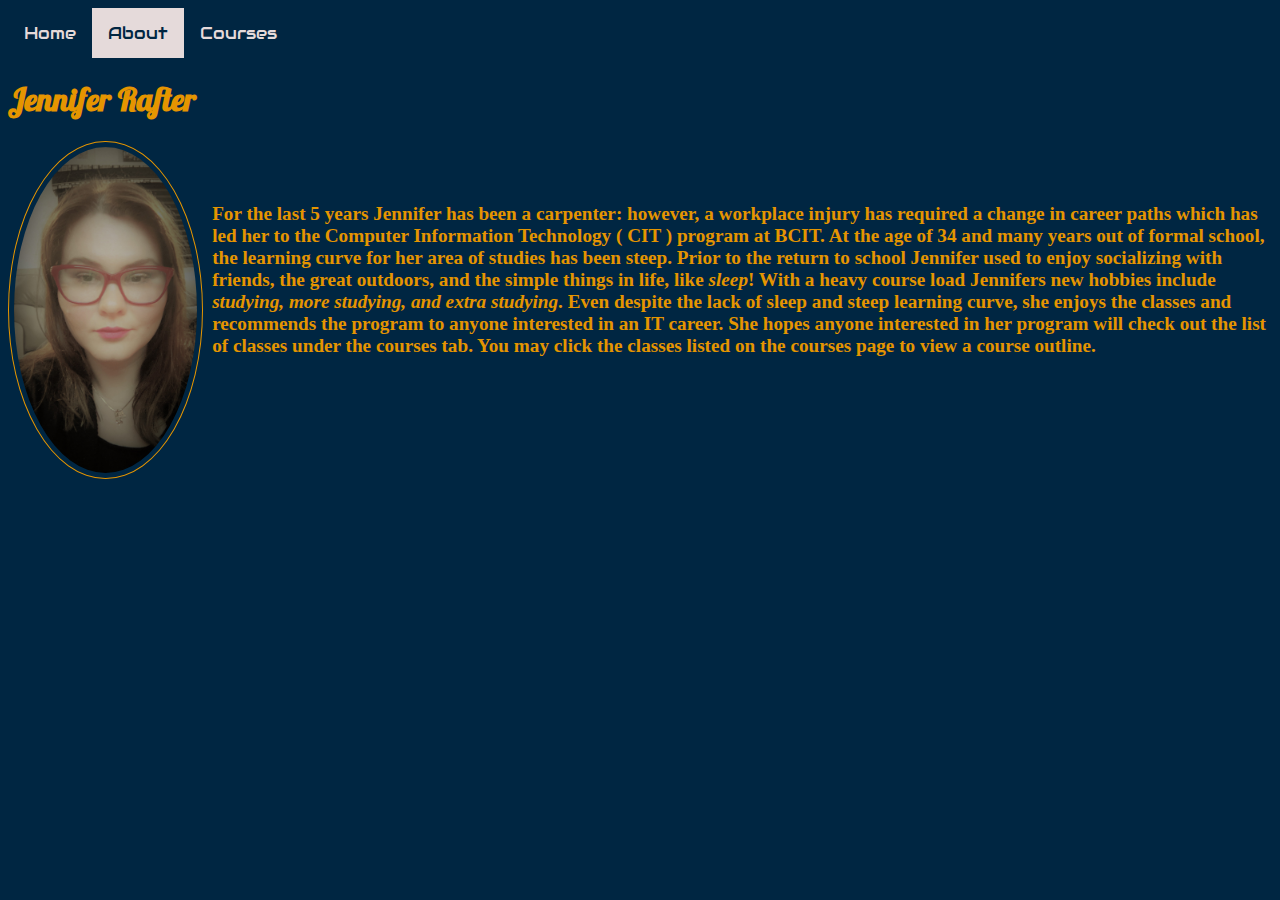
==== pages/about.html @ dd3db54b "Added directories and pages" ====
<!DOCTYPE html>
<HTML lang="en">
<head>
    <link rel="preconnect" href="https://fonts.gstatic.com">
    <link href="https://fonts.googleapis.com/css2?family=Lobster&family=Playfair+Display:ital,wght@0,400;1,800;1,900&display=swap" rel="stylesheet">

    <link rel="stylesheet" href="https://fonts.googleapis.com/css?family=Sofia&effect=fire">
    <link rel="preconnect" href="https://fonts.gstatic.com">
    <link rel="stylesheet" href="https://fonts.googleapis.com/css?family=Audiowide|Sofia|Trirong">
    <link rel="preconnect" href="https://fonts.gstatic.com">
    <link rel="preconnect" href="https://fonts.gstatic.com">
    <link href="https://fonts.googleapis.com/css2?family=Permanent+Marker&family=Playfair+Display:ital,wght@0,400;1,800;1,900&display=swap" rel="stylesheet">
    <link rel="stylesheet" href="https://fonts.googleapis.com/css?family=Audiowide">
    <link rel="stylesheet" href="../css/styles.css">
    <meta charset="UTF-8"/>
    <meta name="viewport" content="width=device-width, initial-scale=1.0">
    <title>Document</title>
</head>
<body>

    
<div class="topnav">
    <a href="../index.html">Home</a>
    <a class="active" href="./about.html">About</a>
    <a href="./courses.html">Courses</a>
</div>
    <h1>Jennifer Rafter</h1>
    <img src="../images/PXL_20210206_024027036.MP_2.jpg" alt="Jennifer Rafter"></img>

    <h2 class="font-effect-fire"> A New Career Trajectory </h2>
    <p>For the last 5 years Jennifer has been a carpenter: however, a workplace injury 
    has required a change in career paths which has led her to
    the <strong>Computer Information Technology ( CIT )</strong> program at BCIT. 
    At the age of 34 and many years out of formal school, the learning curve for her area of studies has been steep.
    Prior to the return to school Jennifer used to enjoy socializing with friends, the great outdoors,
    and the simple things in life, like <em>sleep</em>! With a heavy course load Jennifers new hobbies include 
    <em>studying, more studying, and extra studying</em>. Even despite the lack of sleep and steep learning curve, she enjoys the classes 
    and recommends the program to anyone interested in an IT career. She hopes anyone interested in her program will 
    check out the list of classes under the courses tab.<strong> You may click the classes listed on the courses page to view a course outline.</strong> 
     </p>

    



</body>
</HTML>
---- css/styles.css ----
body{
  background-color: #002642; 
}

h1{color:#e59500;
   text-align: left; 
  font-family:'Lobster', cursive;
  font-weight: bolder;}


h2{color:#002642; 
  font-family: "Trirong", serif; 
  text-align: left;}


p{color: #e59500; 
  box-align: left justify; 
  border-style:hidden; 
  font-family:'Akaya Kanadaka', cursive; 
  font-size:larger;
  font-weight: bolder;}

li{color:#e59500; 
  box-align: right justify; 
  font-family: 'Permanent Marker', cursive;
  font-size:larger; 
}

 a{color:#e59500}

a:hover{color:#e5dada}

  
img{
  float: left; 
  margin-right: 0.25cm;
  border-radius: 50%; 
  border: 1px solid #e59500; 
  padding: 5px; 
  width: 182.7px;
}

 
.topnav { 
  position: -webkit-sticky; /* Safari */
  position: sticky;
  top: 0;
  overflow: hidden;
  background-color:#002642;
}


.topnav a {
  float: left;
  color:#e5dada; 
  font-family:"Audiowide", sans-serif;
  font-size: 30px;
  text-align: center;
  padding: 14px 16px;
  text-decoration: none;
  font-size: 17px;
}

.topnav a:hover {
  background-color:#e59500;
  color:#02040f;
  }
  
  .topnav a.active {
  background-color:#e5dada;
  color:#002642;
  }
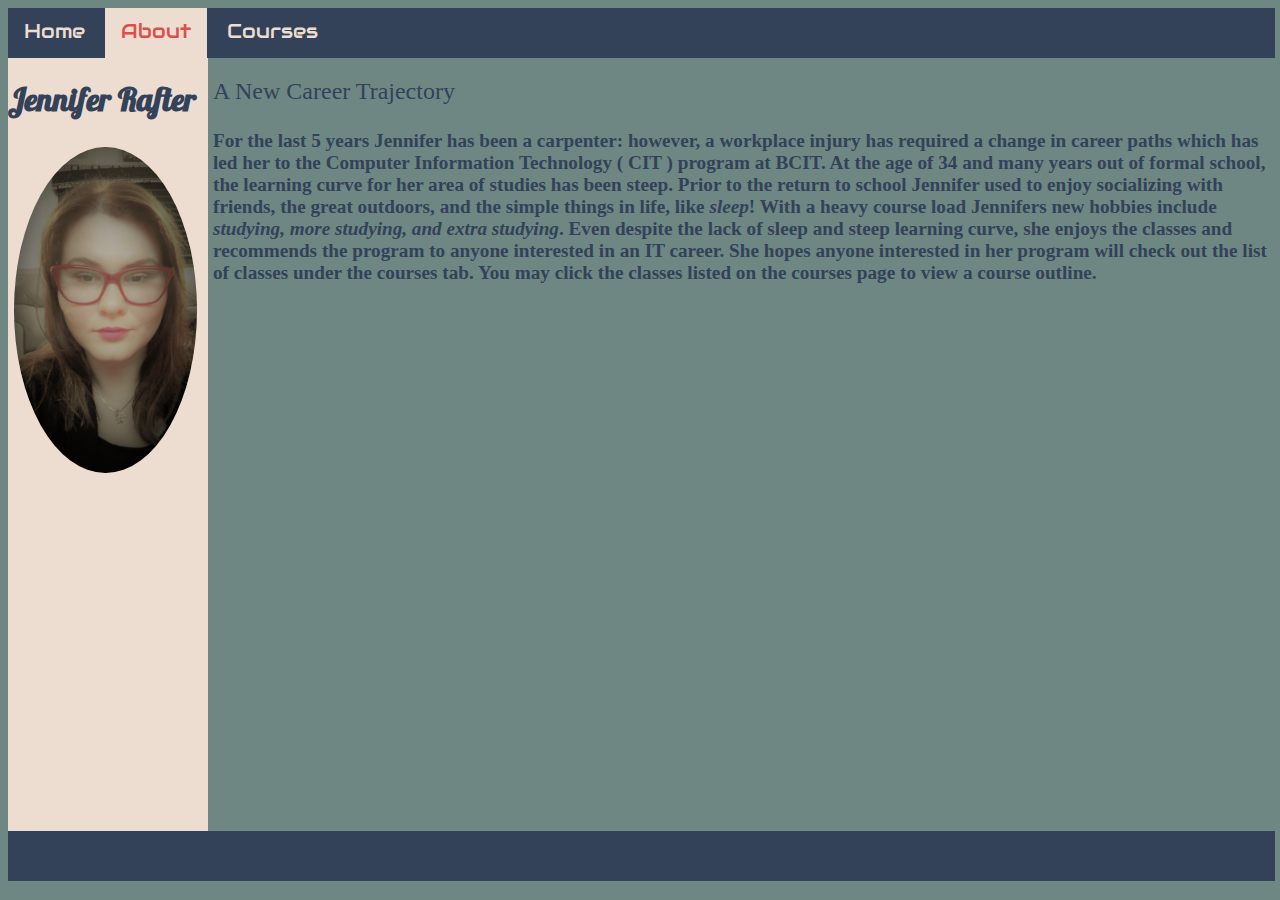
==== commit b5872fd9: "css grid style new color palette" ====
--- a/pages/about.html
+++ b/pages/about.html
@@ -18,26 +18,38 @@
 </head>
 <body>
 
-    
-<div class="topnav">
-    <a href="../index.html">Home</a>
-    <a class="active" href="./about.html">About</a>
-    <a href="./courses.html">Courses</a>
-</div>
-    <h1>Jennifer Rafter</h1>
-    <img src="../images/PXL_20210206_024027036.MP_2.jpg" alt="Jennifer Rafter"></img>
+    <div class="layout">
+        <div class="header">    
+            <a href="../index.html">Home</a>
+            <a class="active" href="./about.html">About</a>
+            <a href="./courses.html">Courses</a>
+        </div>
+        <div class="content">
+            
+        
+            <h2> A New Career Trajectory </h2>
+            <p>For the last 5 years Jennifer has been a carpenter: however, a workplace injury 
+            has required a change in career paths which has led her to
+            the <strong>Computer Information Technology ( CIT )</strong> program at BCIT. 
+            At the age of 34 and many years out of formal school, the learning curve for her area of studies has been steep.
+            Prior to the return to school Jennifer used to enjoy socializing with friends, the great outdoors,
+            and the simple things in life, like <em>sleep</em>! With a heavy course load Jennifers new hobbies include 
+            <em>studying, more studying, and extra studying</em>. Even despite the lack of sleep and steep learning curve, she enjoys the classes 
+            and recommends the program to anyone interested in an IT career. She hopes anyone interested in her program will 
+            check out the list of classes under the courses tab.<strong> You may click the classes listed on the courses page to view a course outline.</strong> 
+             </p>
+        </div>
+        <div class="footer"></div>
+        <div class="sidebar">
+            <h1>Jennifer Rafter</h1>
+            <img src="../images/PXL_20210206_024027036.MP_2.jpg" alt="Jennifer Rafter"></img>
+        </div>
 
-    <h2 class="font-effect-fire"> A New Career Trajectory </h2>
-    <p>For the last 5 years Jennifer has been a carpenter: however, a workplace injury 
-    has required a change in career paths which has led her to
-    the <strong>Computer Information Technology ( CIT )</strong> program at BCIT. 
-    At the age of 34 and many years out of formal school, the learning curve for her area of studies has been steep.
-    Prior to the return to school Jennifer used to enjoy socializing with friends, the great outdoors,
-    and the simple things in life, like <em>sleep</em>! With a heavy course load Jennifers new hobbies include 
-    <em>studying, more studying, and extra studying</em>. Even despite the lack of sleep and steep learning curve, she enjoys the classes 
-    and recommends the program to anyone interested in an IT career. She hopes anyone interested in her program will 
-    check out the list of classes under the courses tab.<strong> You may click the classes listed on the courses page to view a course outline.</strong> 
-     </p>
+        </div>
+    </div>
+               
+
+   
 
     
 
--- a/css/styles.css
+++ b/css/styles.css
@@ -1,74 +1,111 @@
 body{
-  background-color: #002642; 
+  background: #6e8783; 
+  overflow: hidden;
+} 
+
+.layout {
+  height: 97vh;
+  width: 99vw;
+  display: grid;
+  grid-template-columns: 200px 1fr;
+  grid-template-rows: 50px 1fr 50px; 
+  grid-template-areas:
+    "hd  hd"
+    "sd  main"
+    "ft  ft"
 }
 
-h1{color:#e59500;
-   text-align: left; 
+.layout2 {
+  height: 97vh;
+  width: 99vw;
+  display: grid;
+  grid-template-columns: 0.3fr 1fr;
+  grid-template-rows: 50px 1fr 50px;
+  grid-template-areas:
+    "hd  hd"
+    "sd  main"
+    "ft  ft"
+}
+
+.header { 
+  grid-area: hd;
+  padding-top: 10px;
+  overflow: hidden;
+  background: #334259;
+}
+
+.header a {
+  color:#edddd0; 
+  font-family:"Audiowide", sans-serif;
+  font-size: 20px;
+  padding: 15px 16px;
+  text-decoration: none;
+}
+
+.header a:hover {
+  background-color:#db504a; 
+}
+  
+.header a.active {
+  background-color:#EDDDD0;
+  color:#DB504A;
+}
+
+.footer {
+  grid-area: ft;
+  background-color: #334259;
+}
+
+.content {
+  grid-area: main;
+  overflow: hidden;
+  overflow-y: scroll;
+  background: #6e8783;
+}
+
+.sidebar {
+  grid-area: sd;
+  overflow: auto;
+  background-color: #edddd0;
+}
+
+.sidebar a {
+  color: #334259;
+}
+
+.sidebar a:hover {
+  background-color:#db504a; 
+}
+
+h1{color: #334259;
+  text-align: left; 
   font-family:'Lobster', cursive;
-  font-weight: bolder;}
+  font-weight: bolder;
+}
 
+h2{color: #334259; 
+  font-family:'Permanent Marker', cursive;
+  font-weight: lighter;
+  padding-left: 5px;
+}
 
-h2{color:#002642; 
-  font-family: "Trirong", serif; 
-  text-align: left;}
-
-
-p{color: #e59500; 
-  box-align: left justify; 
+p {
+  color: #334259; 
   border-style:hidden; 
   font-family:'Akaya Kanadaka', cursive; 
   font-size:larger;
+  padding: 5px;
   font-weight: bolder;}
 
-li{color:#e59500; 
-  box-align: right justify; 
+li {
+  color: #334259; 
   font-family: 'Permanent Marker', cursive;
-  font-size:larger; 
+  font-size: larger; 
 }
 
- a{color:#e59500}
-
-a:hover{color:#e5dada}
-
-  
-img{
-  float: left; 
-  margin-right: 0.25cm;
+img {
   border-radius: 50%; 
-  border: 1px solid #e59500; 
+  border: 1px solid #edddd0; 
   padding: 5px; 
   width: 182.7px;
 }
-
- 
-.topnav { 
-  position: -webkit-sticky; /* Safari */
-  position: sticky;
-  top: 0;
-  overflow: hidden;
-  background-color:#002642;
-}
-
-
-.topnav a {
-  float: left;
-  color:#e5dada; 
-  font-family:"Audiowide", sans-serif;
-  font-size: 30px;
-  text-align: center;
-  padding: 14px 16px;
-  text-decoration: none;
-  font-size: 17px;
-}
-
-.topnav a:hover {
-  background-color:#e59500;
-  color:#02040f;
-  }
-  
-  .topnav a.active {
-  background-color:#e5dada;
-  color:#002642;
-  }
-
- 
